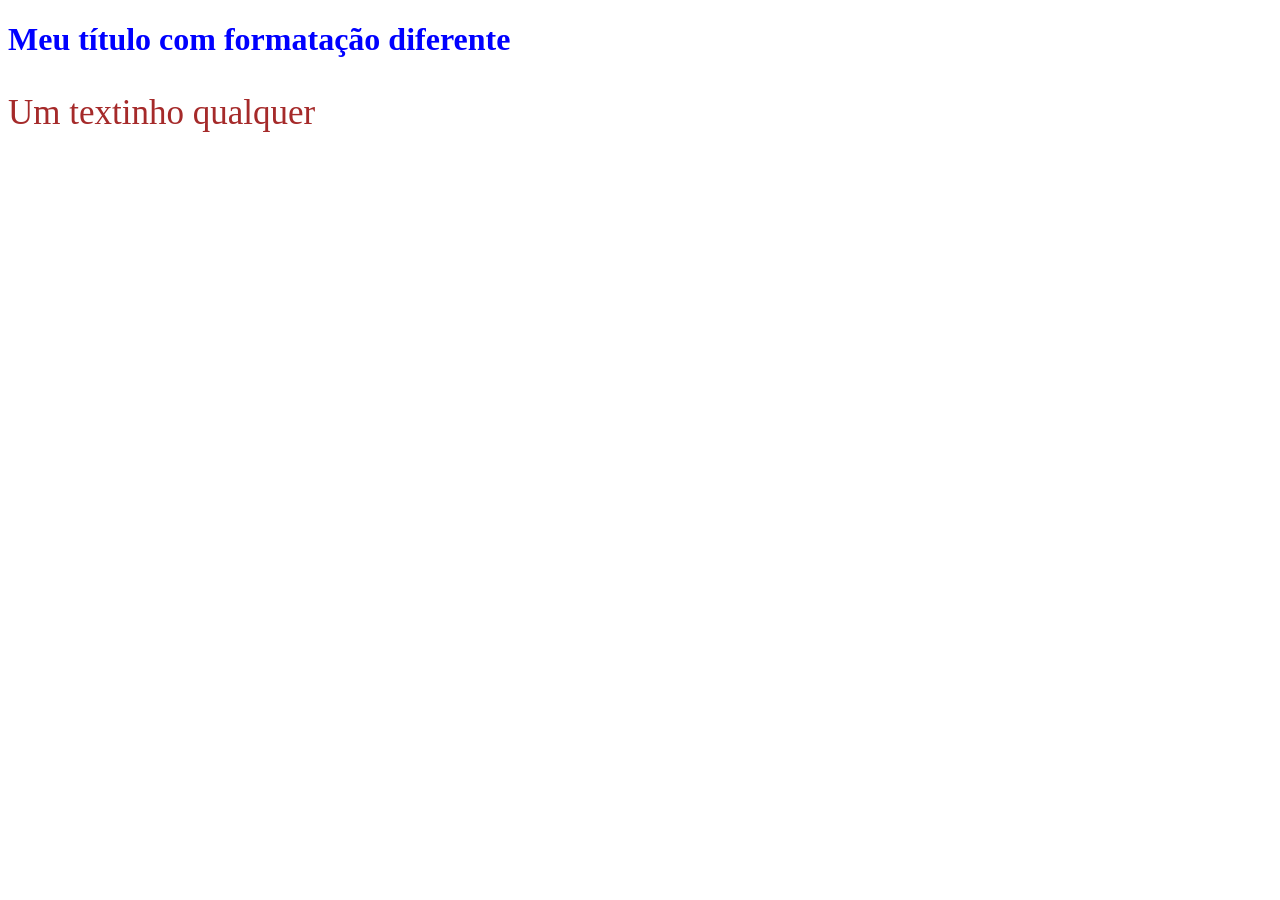
==== INTRODUÇÃO DO CSS/index.html @ 1ee06e0d "Introdução ao CSS" ====
<!DOCTYPE html>
<html lang="pt-br">
  <head>
    <meta charset="UTF-8" />
    <meta name="viewport" content="width=device-width, initial-scale=1.0" />
    <title>Meu primeiro Arquivo Formatado</title>
  </head>
  <body>
    <style>
      p {
        color: brown;
      }
    </style>

    <h1 style="color: blue">Meu título com formatação diferente</h1>

    <p style="font-size: 35px">Um textinho qualquer</p>
  </body>
</html>
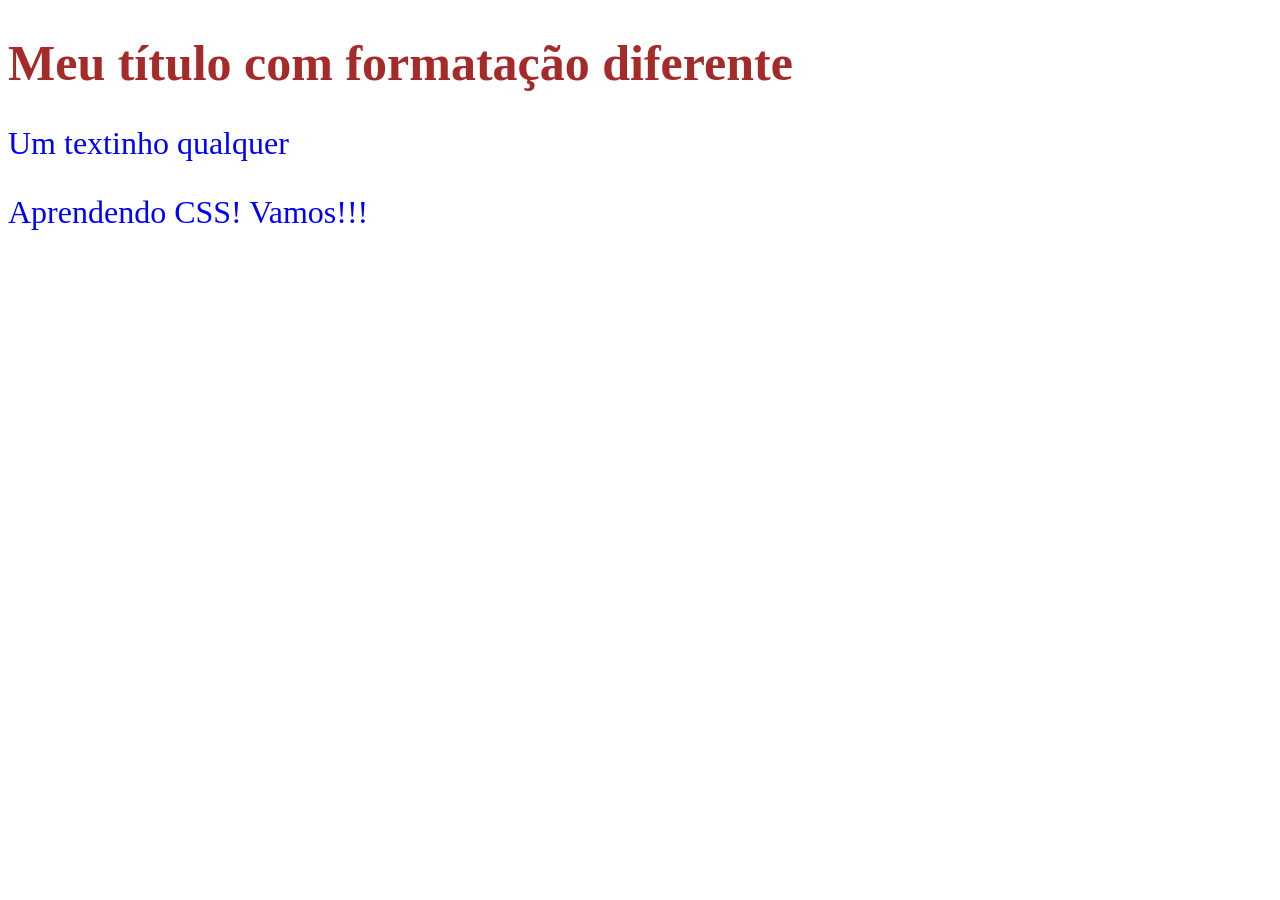
==== commit eaa16700: "Aprendendo a separar os styles" ====
--- a/INTRODUÇÃO DO CSS/index.html
+++ b/INTRODUÇÃO DO CSS/index.html
@@ -3,17 +3,14 @@
   <head>
     <meta charset="UTF-8" />
     <meta name="viewport" content="width=device-width, initial-scale=1.0" />
+    <link rel="stylesheet" href="./style.css" />
     <title>Meu primeiro Arquivo Formatado</title>
   </head>
   <body>
-    <style>
-      p {
-        color: brown;
-      }
-    </style>
+    <h1>Meu título com formatação diferente</h1>
 
-    <h1 style="color: blue">Meu título com formatação diferente</h1>
+    <p>Um textinho qualquer</p>
 
-    <p style="font-size: 35px">Um textinho qualquer</p>
+    <p>Aprendendo CSS! Vamos!!!</p>
   </body>
 </html>
--- a/INTRODUÇÃO DO CSS/style.css
+++ b/INTRODUÇÃO DO CSS/style.css
@@ -0,0 +1,10 @@
+h1 {
+  color: brown;
+  font-size: 50px;
+  font-family: "Times New Roman", Times, serif;
+}
+
+p {
+  color: blue;
+  font-size: 32px;
+}
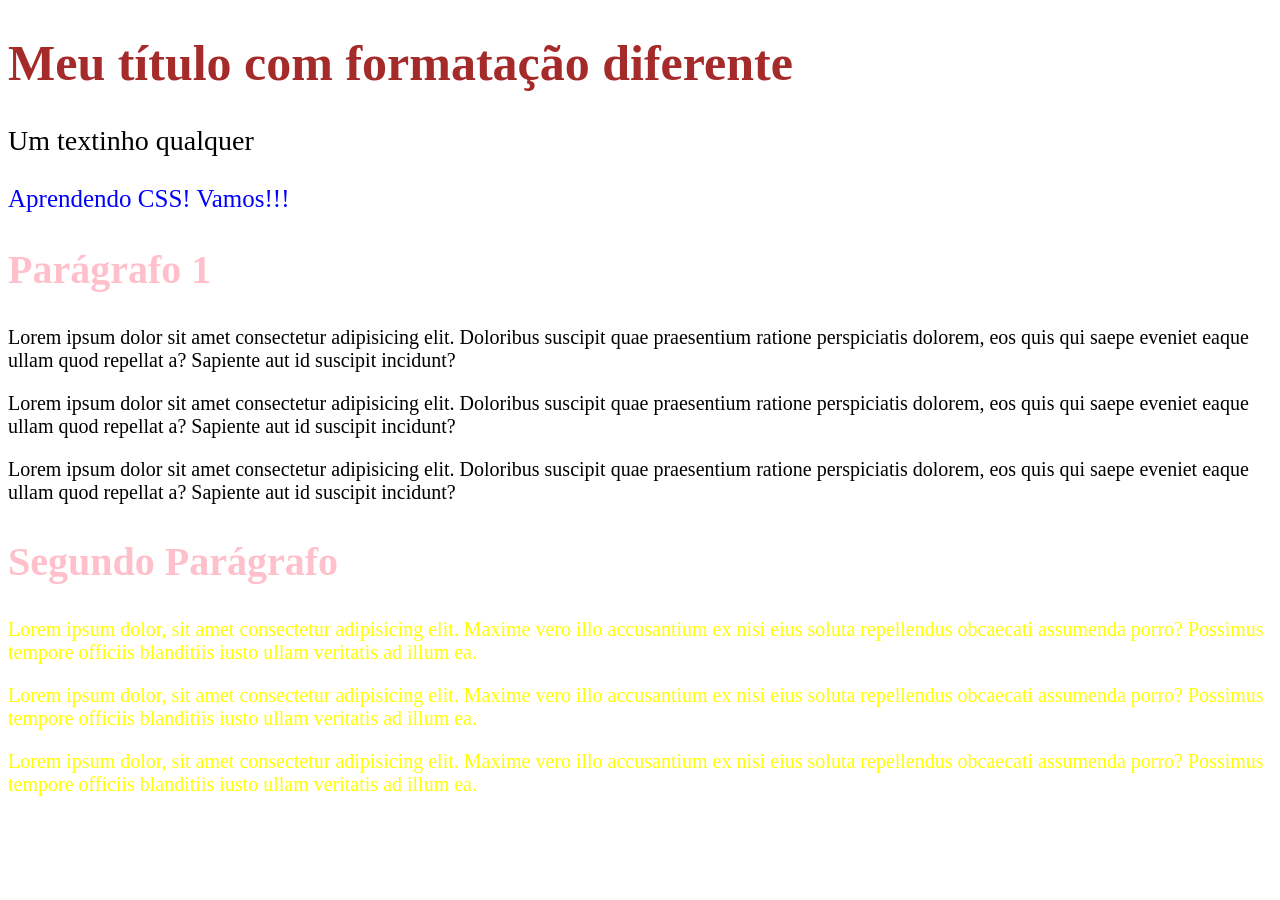
==== commit d07424d5: "Aprendendo sobre Seletores no CSS" ====
--- a/INTRODUÇÃO DO CSS/index.html
+++ b/INTRODUÇÃO DO CSS/index.html
@@ -9,8 +9,42 @@
   <body>
     <h1>Meu título com formatação diferente</h1>
 
-    <p>Um textinho qualquer</p>
+    <p id="texto-qualquer">Um textinho qualquer</p>
 
     <p>Aprendendo CSS! Vamos!!!</p>
+
+    <h2 class="paragrafos">Parágrafo 1</h2>
+    <p class="primeiro-paragrafo">
+      Lorem ipsum dolor sit amet consectetur adipisicing elit. Doloribus
+      suscipit quae praesentium ratione perspiciatis dolorem, eos quis qui saepe
+      eveniet eaque ullam quod repellat a? Sapiente aut id suscipit incidunt?
+    </p>
+    <p class="primeiro-paragrafo">
+      Lorem ipsum dolor sit amet consectetur adipisicing elit. Doloribus
+      suscipit quae praesentium ratione perspiciatis dolorem, eos quis qui saepe
+      eveniet eaque ullam quod repellat a? Sapiente aut id suscipit incidunt?
+    </p>
+    <p class="primeiro-paragrafo">
+      Lorem ipsum dolor sit amet consectetur adipisicing elit. Doloribus
+      suscipit quae praesentium ratione perspiciatis dolorem, eos quis qui saepe
+      eveniet eaque ullam quod repellat a? Sapiente aut id suscipit incidunt?
+    </p>
+
+    <h2 class="paragrafos">Segundo Parágrafo</h2>
+    <p class="segundo-paragrafo">
+      Lorem ipsum dolor, sit amet consectetur adipisicing elit. Maxime vero illo
+      accusantium ex nisi eius soluta repellendus obcaecati assumenda porro?
+      Possimus tempore officiis blanditiis iusto ullam veritatis ad illum ea.
+    </p>
+    <p class="segundo-paragrafo">
+      Lorem ipsum dolor, sit amet consectetur adipisicing elit. Maxime vero illo
+      accusantium ex nisi eius soluta repellendus obcaecati assumenda porro?
+      Possimus tempore officiis blanditiis iusto ullam veritatis ad illum ea.
+    </p>
+    <p class="segundo-paragrafo">
+      Lorem ipsum dolor, sit amet consectetur adipisicing elit. Maxime vero illo
+      accusantium ex nisi eius soluta repellendus obcaecati assumenda porro?
+      Possimus tempore officiis blanditiis iusto ullam veritatis ad illum ea.
+    </p>
   </body>
 </html>
--- a/INTRODUÇÃO DO CSS/style.css
+++ b/INTRODUÇÃO DO CSS/style.css
@@ -1,3 +1,4 @@
+/* Seletor de Tags */
 h1 {
   color: brown;
   font-size: 50px;
@@ -6,5 +7,27 @@
 
 p {
   color: blue;
-  font-size: 32px;
+  font-size: 25px;
 }
+
+/* Seletor de IDs */
+#texto-qualquer {
+  font-size: 28px;
+  color: black;
+}
+
+/* Seletor de Class */
+.paragrafos {
+  font-size: 40px;
+  color: pink;
+}
+
+.primeiro-paragrafo {
+  color: black;
+  font-size: 20px;
+}
+
+.segundo-paragrafo {
+  color: yellow;
+  font-size: 20px;
+}
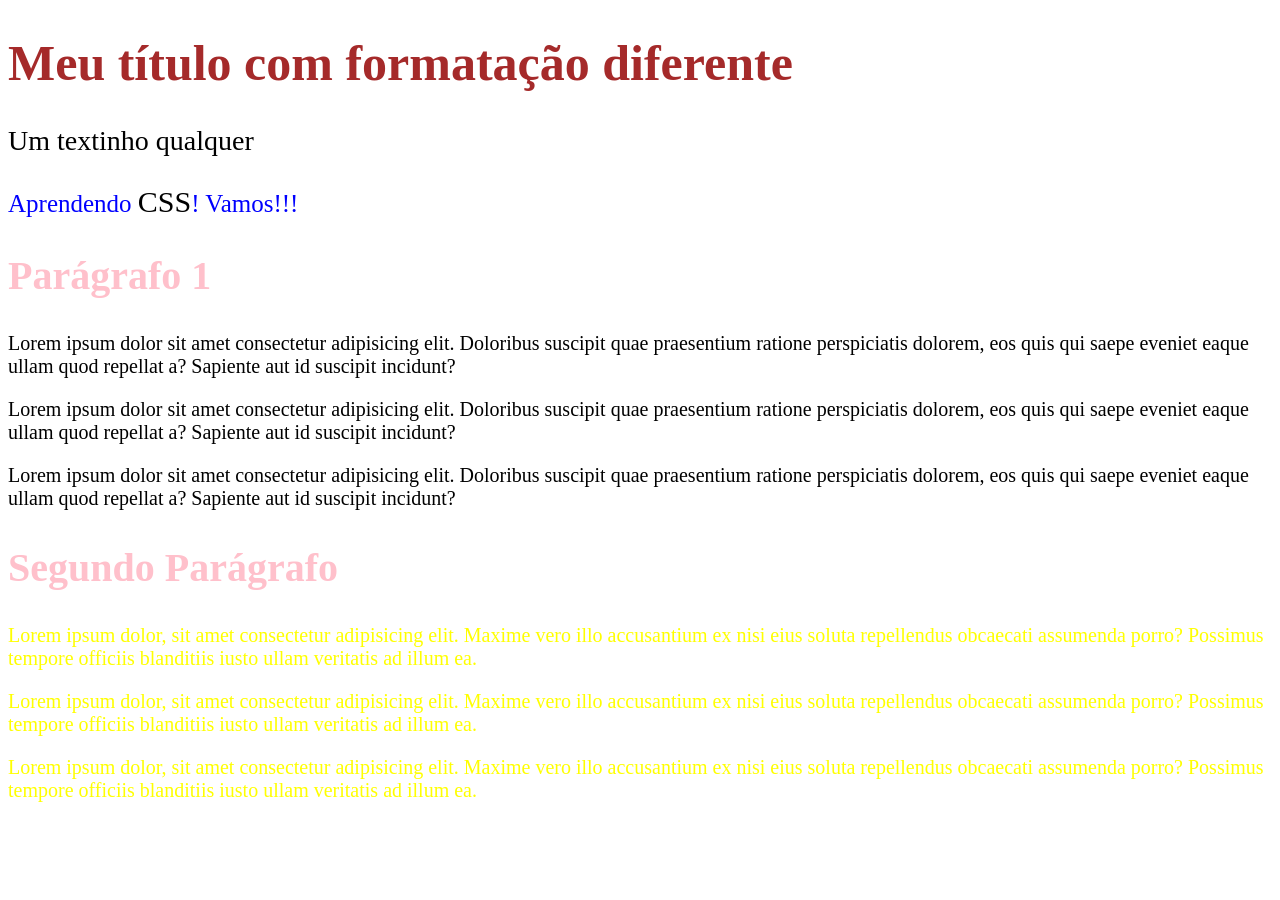
==== commit f56583d9: "Combinando seletores" ====
--- a/INTRODUÇÃO DO CSS/index.html
+++ b/INTRODUÇÃO DO CSS/index.html
@@ -11,7 +11,7 @@
 
     <p id="texto-qualquer">Um textinho qualquer</p>
 
-    <p>Aprendendo CSS! Vamos!!!</p>
+    <p>Aprendendo <span>CSS</span>! Vamos!!!</p>
 
     <h2 class="paragrafos">Parágrafo 1</h2>
     <p class="primeiro-paragrafo">
--- a/INTRODUÇÃO DO CSS/style.css
+++ b/INTRODUÇÃO DO CSS/style.css
@@ -31,3 +31,9 @@
   color: yellow;
   font-size: 20px;
 }
+
+/* Combinando Seletores */
+p span {
+  color: black;
+  font-size: 30px;
+}
